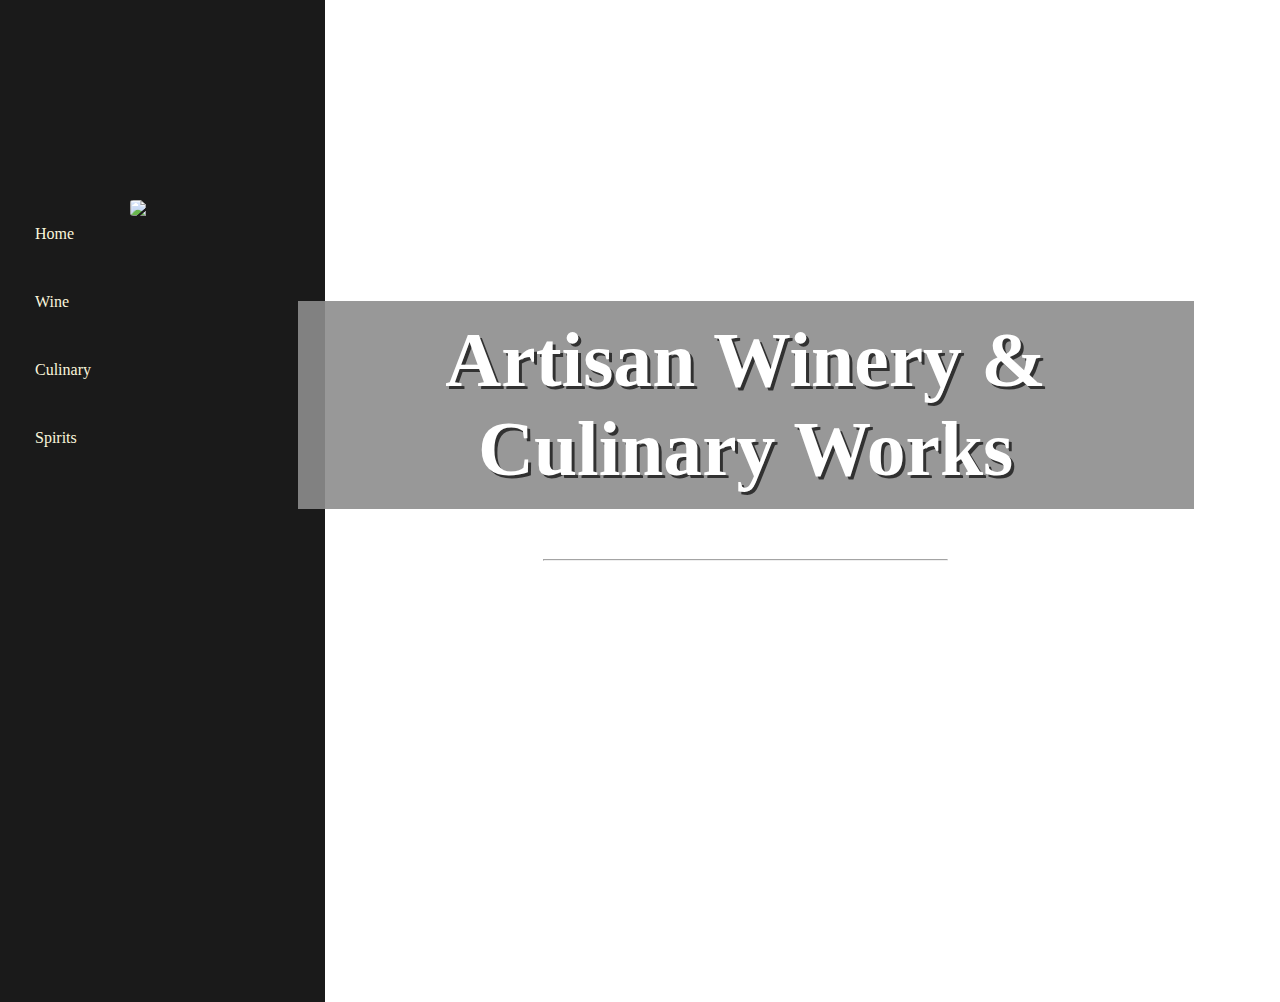
==== Unit_3/index.html @ 1d715475 "Update index.html" ====
<!DOCTYPE html>
<html>
    <head>
        <title>The Cultured</title>
        <link rel="stylesheet" type="text/css" href="css/normalize.css">
        <link rel="stylesheet" type="text/css" href="css/style.css">
    </head>
       <body background="images/Background.png">
         <div class="wrap">
            <div id="sidebar-left">
                <ul class="nav-list">
                    <li><img class="icon" src="images/wine-icon.jpg">
                    <li><a href="index.html">Home</a></li>
                    <li><a href="wine.html">Wine</a></li>
                    <li><a href="culinary.html">Culinary</a></li>
                    <li><a href="spirits.html">Spirits</a></li>
                </ul>
            </div>
            <div id="sidebar-right">
                <div class="header-main">
                 <h1>Artisan Winery &amp; Culinary Works</h1>
                 </div>
                 <hr>
                 <!--
                 <div class="main-text">
                     <h3>Who is the Cultured</h3>
                        <p>The cultured is the good folks who enjoy food, drink and spirits. They are the people who socialize, entertain, and expirance life to its fullest. The folks who don't back down to some fun, and those that enjoy the finer things in life.</p>
                        <p>Lorem ipsum dolor sit amet, consectetur adipisicing elit, sed do eiusmod
                        tempor incididunt ut labore et dolore magna aliqua. Ut enim ad minim veniam,
                        quis nostrud exercitation ullamco laboris nisi ut aliquip ex ea commodo
                        consequat. Duis aute irure dolor in reprehenderit in voluptate velit esse
                        cillum dolore eu fugiat nulla pariatur. Excepteur sint occaecat cupidatat non
                        proident, sunt in culpa qui officia deserunt mollit anim id est laborum.</p>

                 </div>
-->
            </div>
         </div>
       </body>

</html>
---- Unit_3/css/style.css ----
/*--Body / Wrap--*/

body {
    margin: 0;
    background-image: url("images/Background.JPG");
    background-repeat: no-repeat;
    opacity: 0.9;
}

ul {
    list-style-type: none;
    margin: 0;
    padding: 200px 0 0 0;
    width: 325px;
    background-color: black;
    position: fixed;
    height: 100%;
    overflow: auto;
    text-align: left;
}

hr {
    color: white;
    width: 45%;
}

li a {
    display: block;
    color: #FAF5D9;
    padding: 25px 35px;
    text-decoration: none;
}

li a.active {
    background-color: #4CAF50;
    color: white;

}

li a:hover:not(.active) {
    background-color: #555;
    color: white;
}

#sidebar-right {
    margin-left: 22%;
    padding: 1px 16px;
    height: 1000px;
    width: 70%;
}

h1 {
    padding: 15px 0px;
    margin-top: 300px;
    margin-bottom: 50px;
    text-align: center;
    font-size: 485%;
    text-shadow: 3px 3px #000;
    color: white;
    background-color: grey;
    opacity: 0.9;
}


/*
.header-main {
    padding:0px 0px;
    margin-top: : 100px;
    margin-bottom: 0px;
    text-align: center;
    font-size: 250%;
    text-shadow: 3px 3px #000;
    color: white;
    background-color: grey;
    opacity: 0.9;
}

*/

h3 {
  font-size: 150%;
  color: white;
}
.main-text {
    text-align: center;
    width: 50%;
    color: white;
    background-color: grey;
    padding:2px 15px;
    margin-top: 25px;
}


.nav-heading {
    color: #FAF5D9;
    font-size: 200%;
    padding-bottom: 10px;
}

.icon {
    border-radius: 15%;
    width: 60%;
    padding-left: 30px;
    float: right;
}

.food-icon {
    float: right;
    box-shadow: 10px 10px 5px #888888;
    border-radius: 100%;
}
 .clearfix {
    overflow: auto;
}
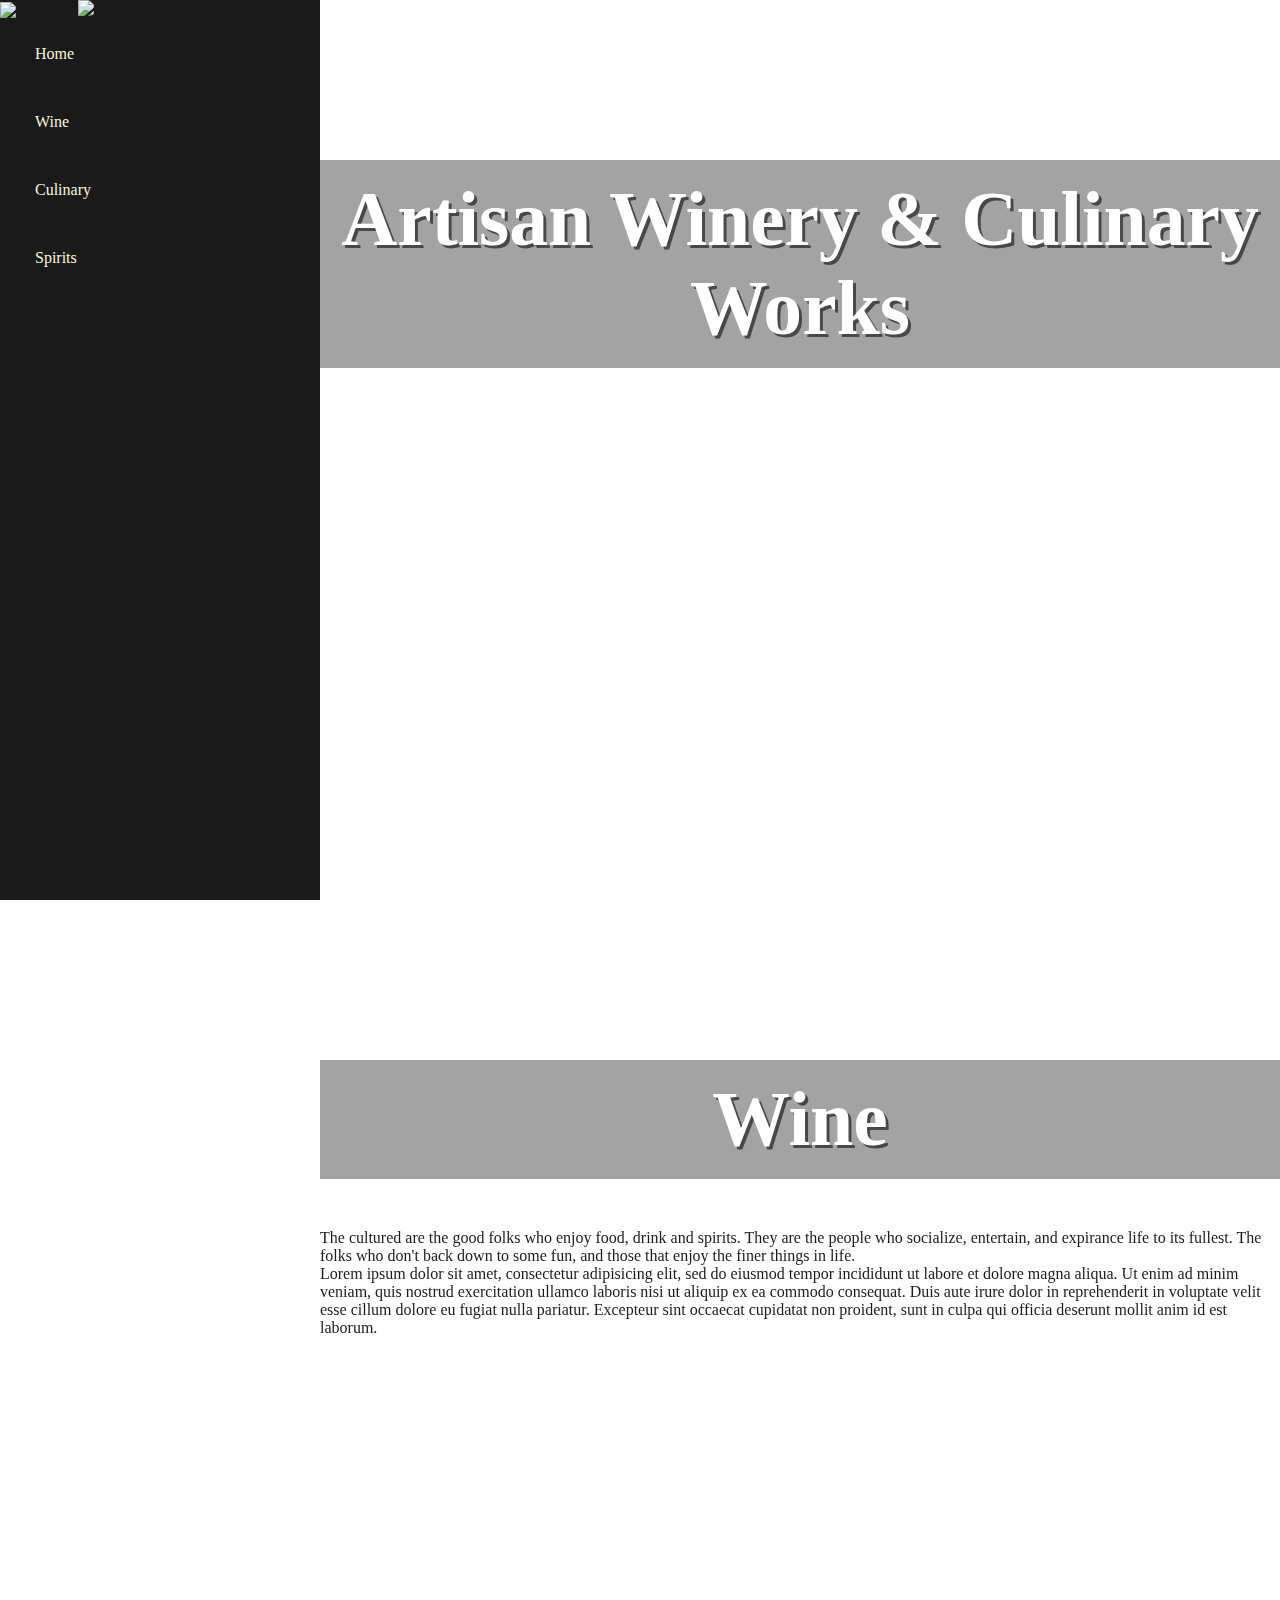
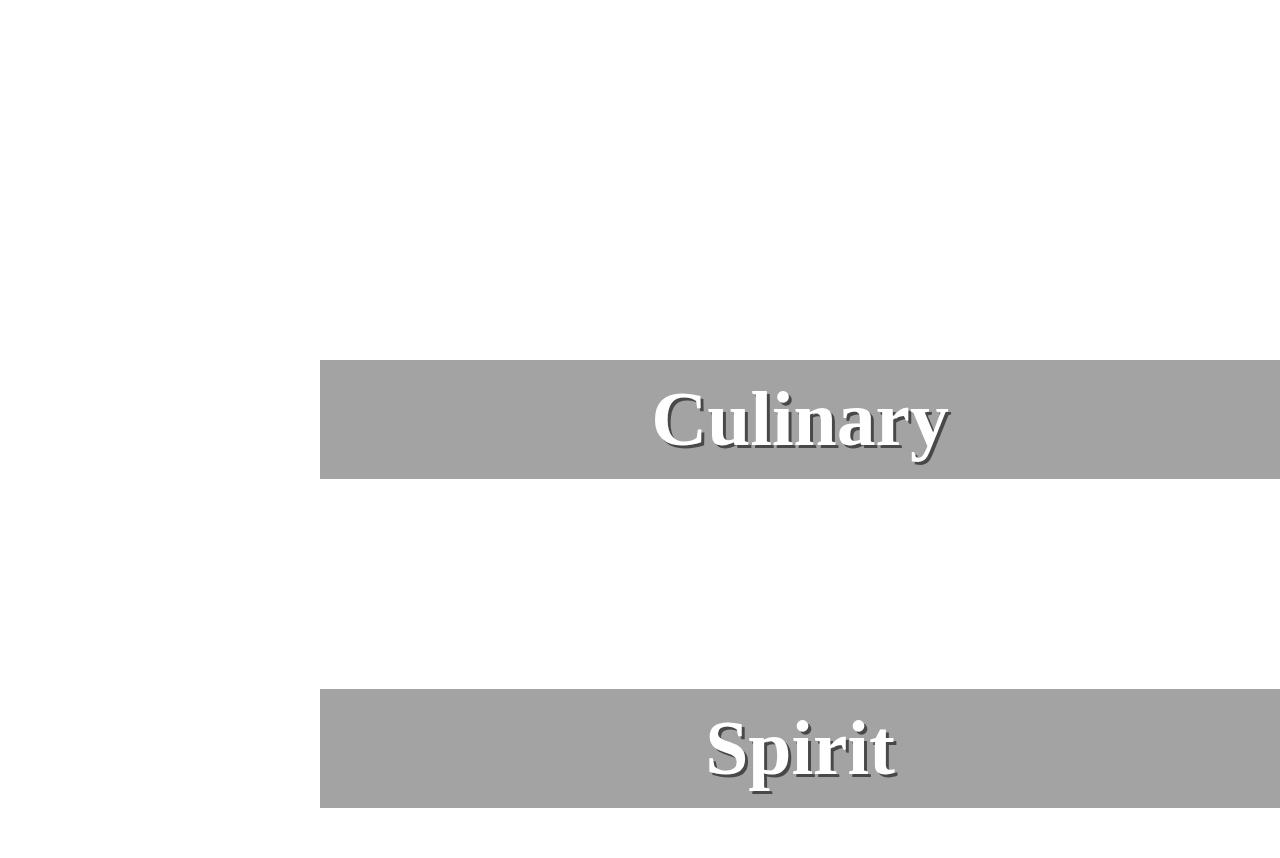
==== commit c084bde5: "Update index.html" ====
--- a/Unit_3/index.html
+++ b/Unit_3/index.html
@@ -1,10 +1,63 @@
 <!DOCTYPE html>
+
 <html>
     <head>
         <title>The Cultured</title>
-        <link rel="stylesheet" type="text/css" href="css/normalize.css">
         <link rel="stylesheet" type="text/css" href="css/style.css">
+        <link href="https://fonts.googleapis.com/css?family=Roboto:700" rel="stylesheet">
     </head>
+    <body>
+        <header>
+            <img class="icon-2" src="images/wine-icon2.png" alt="Icon">
+            <img class="icon" src="images/wine-icon.jpg">
+            <nav>
+                <a href="index.html">Home</a>
+                <a href="wine.html">Wine</a>
+                <a href="culinary.html">Culinary</a>
+                <a href="spirits.html">Spirits</a>
+            </nav>
+        </header>
+        <div class="wrap">
+            <section id="splash">
+                <div class="sidebar-right">
+                    <h1>Artisan Winery &amp; Culinary Works</h1>
+
+                        <a class="ghost-button" href="#">Enter</a>
+
+                </div>
+            </section>
+            <section id="who-is-cultured">
+                <div class="sidebar-right">
+                    <h1>Wine</h1>
+                <p class="p-block">The cultured are the good folks who enjoy food, drink and spirits. They are the people who socialize, entertain, and expirance life to its fullest. The folks who don't back down to some fun, and those that enjoy the finer things in life.</p>
+                <p class="p-block" class="right">Lorem ipsum dolor sit amet, consectetur adipisicing elit, sed do eiusmod
+                        tempor incididunt ut labore et dolore magna aliqua. Ut enim ad minim veniam,
+                        quis nostrud exercitation ullamco laboris nisi ut aliquip ex ea commodo
+                        consequat. Duis aute irure dolor in reprehenderit in voluptate velit esse
+                        cillum dolore eu fugiat nulla pariatur. Excepteur sint occaecat cupidatat non
+                        proident, sunt in culpa qui officia deserunt mollit anim id est laborum.</p>
+                </div>
+            </section>
+            <section id="culinary">
+                <div class="sidebar-right">
+                <h1>Culinary</h1>
+                </div>
+            </section>
+
+            <section id="spirit">
+                <div class="sidebar-right">
+                    <h1>Spirit</h1>
+                </div>
+            </section>
+
+        </div>
+    </body>
+</html>
+
+
+
+    
+    <!--
        <body background="images/Background.png">
          <div class="wrap">
             <div id="sidebar-left">
@@ -21,6 +74,8 @@
                  <h1>Artisan Winery &amp; Culinary Works</h1>
                  </div>
                  <hr>
+            <a class="ghost-button" href="#">Enter</a>
+
                  <!--
                  <div class="main-text">
                      <h3>Who is the Cultured</h3>
@@ -33,9 +88,9 @@
                         proident, sunt in culpa qui officia deserunt mollit anim id est laborum.</p>
 
                  </div>
--->
+
             </div>
          </div>
-       </body>
+       </body> -->
 
 </html>
--- a/Unit_3/css/style.css
+++ b/Unit_3/css/style.css
@@ -1,15 +1,38 @@
 /*--Body / Wrap--*/
-
+* { margin:0; padding:0; box-sizing:border-box; }
 body {
-    margin: 0;
-    background-image: url("images/Background.JPG");
     background-repeat: no-repeat;
     opacity: 0.9;
 }
-
+header {
+  background: black;
+  bottom:0;
+  left:0;
+  top:0;
+  position:fixed;
+  width:25%;
+}
+section {
+  padding:10em 0 0;
+}
+.wrap {
+  float:right;
+  width:75%;
+}
+#splash {
+  background: url(../images/Background.png);
+  background-attachment: fixed;
+  background-size: cover;
+  height: 100vh;
+}
+#who-is-cultured {
+  background: url(http://flipp.ca/wp-content/uploads/2014/02/flipp-21.jpg);
+  background-size:cover;
+  background-attachment:fixed;
+  height:100vh;
+}
 ul {
     list-style-type: none;
-    margin: 0;
     padding: 200px 0 0 0;
     width: 325px;
     background-color: black;
@@ -24,20 +47,20 @@
     width: 45%;
 }
 
-li a {
+nav a {
     display: block;
     color: #FAF5D9;
     padding: 25px 35px;
     text-decoration: none;
 }
 
-li a.active {
+nav a.active {
     background-color: #4CAF50;
     color: white;
 
 }
 
-li a:hover:not(.active) {
+nav a:hover:not(.active) {
     background-color: #555;
     color: white;
 }
@@ -51,15 +74,19 @@
 
 h1 {
     padding: 15px 0px;
-    margin-top: 300px;
     margin-bottom: 50px;
     text-align: center;
     font-size: 485%;
     text-shadow: 3px 3px #000;
     color: white;
     background-color: grey;
-    opacity: 0.9;
+    opacity: 0.8;
 }
+
+.header-main {
+    width: 95%;
+}
+
 
 
 /*
@@ -101,7 +128,7 @@
     border-radius: 15%;
     width: 60%;
     padding-left: 30px;
-    float: right;
+    /* float: right; */
 }
 
 .food-icon {
@@ -109,6 +136,49 @@
     box-shadow: 10px 10px 5px #888888;
     border-radius: 100%;
 }
+
+.ghost-button {
+  display: inline-block;
+  width: 200px;
+  padding: 10px 8px;
+  color: #fff;
+  border: 2px solid #fff;
+  text-align: center;
+  outline: none;
+  text-decoration: none;
+
+}
+
+.ghost-button {
+  display: inline-block;
+  margin-left: 42%;
+  margin-top: 15%;
+  width: 200px;
+  padding: 16px 14px;
+  color: #fff;
+  border: 2px solid #fff;
+  text-align: center;
+  font-size: 160%;
+  outline: none;
+  text-decoration: none;
+  transition: background-color 0.2s ease-out,
+              border-color 0.2s ease-out;
+}
+.ghost-button:hover,
+.ghost-button:active {
+  background-color: #fff; /* fallback */
+  background-color: rgba(255, 255, 255, 0.4);
+  border-color: #fff; /* fallback */
+  border-color: rgba(255, 255, 255, 0.4);
+  transition: background-color 0.3s ease-in,
+              border-color 0.3s ease-in;
+}
+
+
+
+
+
+
  .clearfix {
     overflow: auto;
 }
